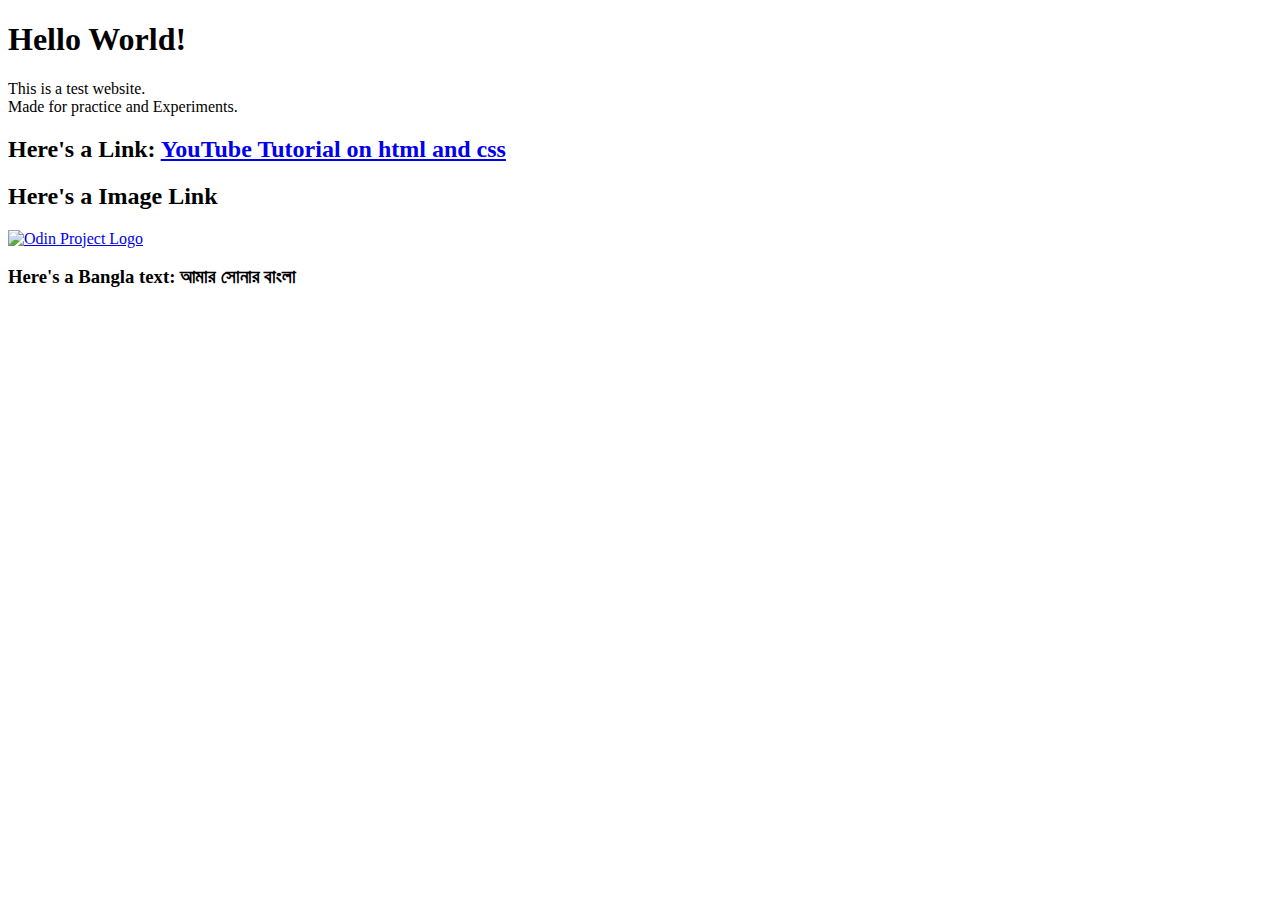
==== index.html @ a0cd6d29 "saving boilerplate and the index file" ====
<!DOCTYPE html>
<html lang="en">
<head>
<meta charset="utf-8">
<meta http-equiv="X-UA-Compatible" content="IE=edge">
<meta name="viewport" content="width=device-width, initial-scale=1" />
<title>Test Website</title>
</head>
<body>
<!--This is a comment-->
<h1>Hello World!</h1>
<p>This is a test website.<br>Made for practice and Experiments.</p>
<h2>Here's a Link: <a href="https://www.youtube.com/watch?v=tsEQgGjSmkM">YouTube Tutorial on html and css</a></h2>
<h2>Here's a Image Link</h2>
<a href="https://www.theodinproject.com">
    <img src="https://www.skillfinder.com.au/media/wysiwyg/the-odin-project-logo-skill-finder-partners-page.png" alt="Odin Project Logo" width="210px">
</a>
<h3>Here's a Bangla text: আমার সোনার বাংলা</h3>
</body>
</html>
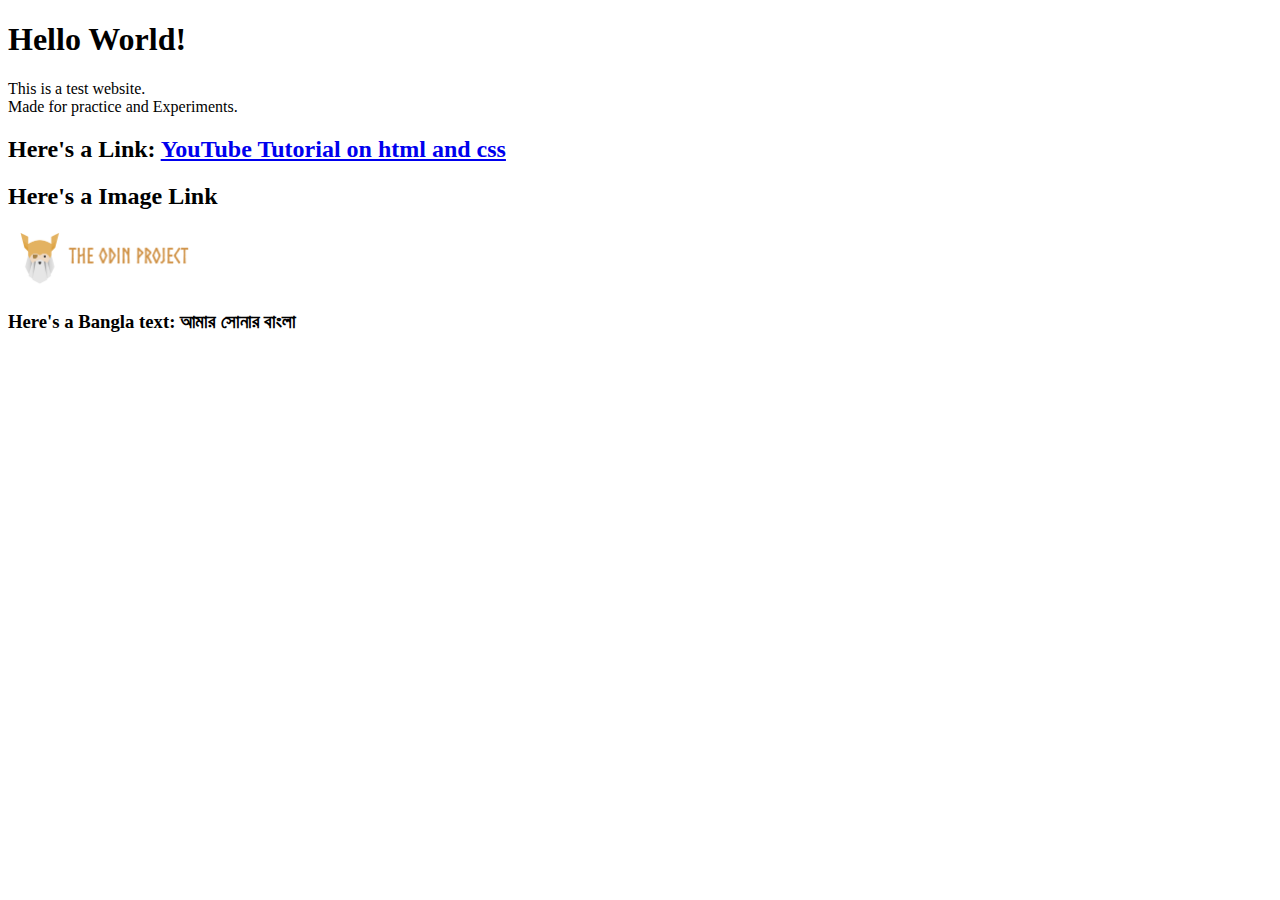
==== commit 77c203d7: "add image" ====
--- a/index.html
+++ b/index.html
@@ -13,7 +13,7 @@
 <h2>Here's a Link: <a href="https://www.youtube.com/watch?v=tsEQgGjSmkM">YouTube Tutorial on html and css</a></h2>
 <h2>Here's a Image Link</h2>
 <a href="https://www.theodinproject.com">
-    <img src="https://www.skillfinder.com.au/media/wysiwyg/the-odin-project-logo-skill-finder-partners-page.png" alt="Odin Project Logo" width="210px">
+    <img src="images/odin.png" alt="Odin Project Logo" width="210px">
 </a>
 <h3>Here's a Bangla text: আমার সোনার বাংলা</h3>
 </body>
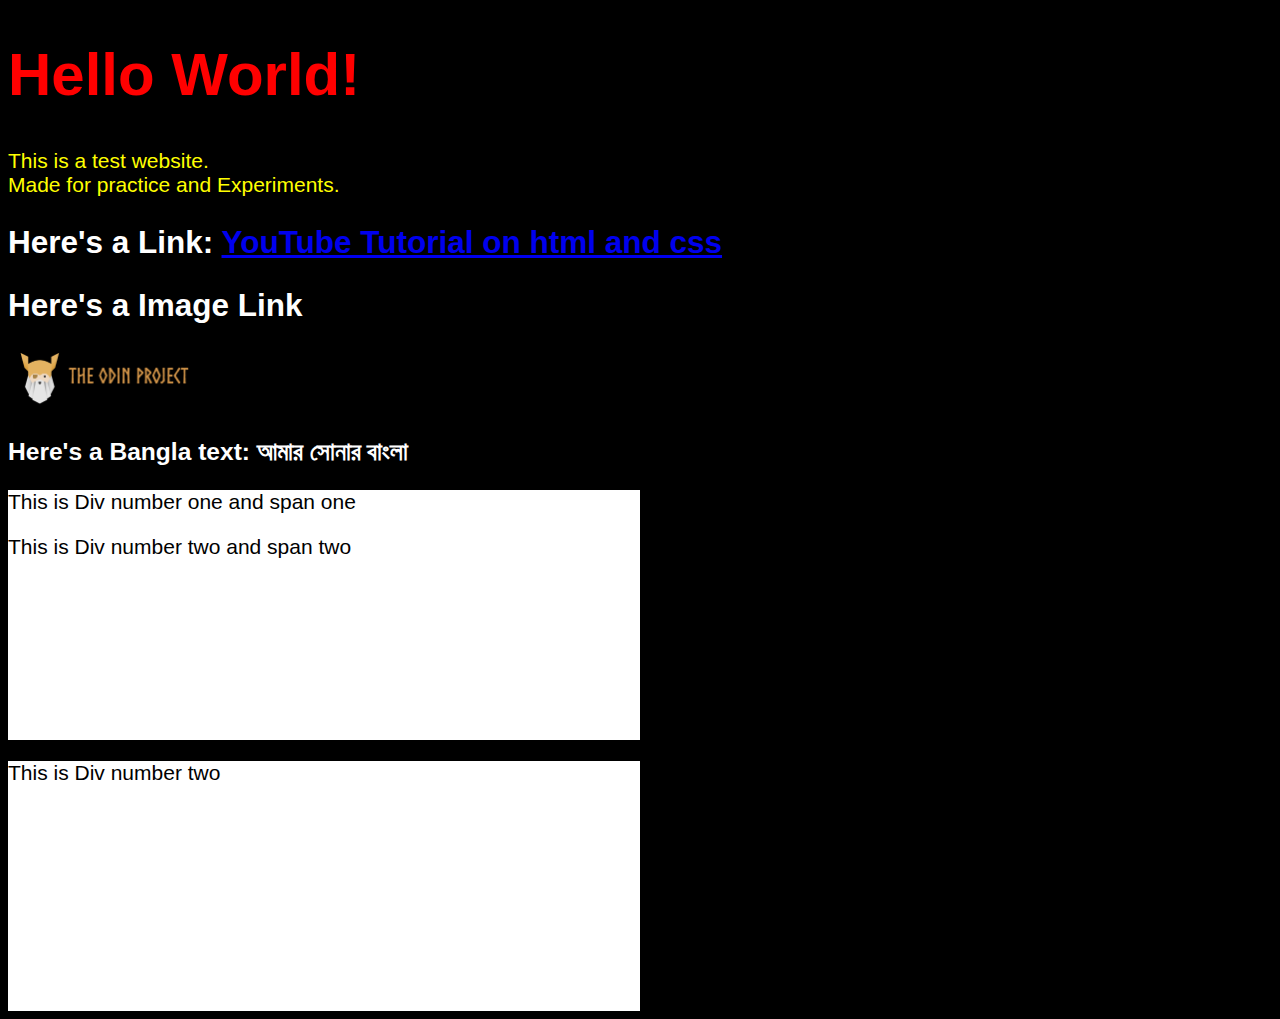
==== commit 2a611d07: "Style practice" ====
--- a/index.html
+++ b/index.html
@@ -5,6 +5,7 @@
 <meta http-equiv="X-UA-Compatible" content="IE=edge">
 <meta name="viewport" content="width=device-width, initial-scale=1" />
 <title>Test Website</title>
+<link rel="stylesheet" href="css/style.css">
 </head>
 <body>
 <!--This is a comment-->
@@ -16,5 +17,16 @@
     <img src="images/odin.png" alt="Odin Project Logo" width="210px">
 </a>
 <h3>Here's a Bangla text: আমার সোনার বাংলা</h3>
+<div>
+    <span>
+        <p class="div">This is Div number one and span one</p>
+    </span>
+    <span>
+        <p class="div">This is Div number two and span two</p>
+    </span>
+</div>
+<div>
+    <p class="div">This is Div number two</p>
+</div>
 </body>
 </html>--- a/css/style.css
+++ b/css/style.css
@@ -0,0 +1,21 @@
+body {
+    background-color: black;
+    color: white;
+    font-family: sans-serif;
+    font-size: 21px;
+}
+h1 {
+    font-size: 60px;
+    color: red;
+}
+p {
+    color: yellow;
+}
+div {
+    background-color: white;
+    width: 50%;
+    height: 250px;
+}
+.div {
+    color: black;
+}